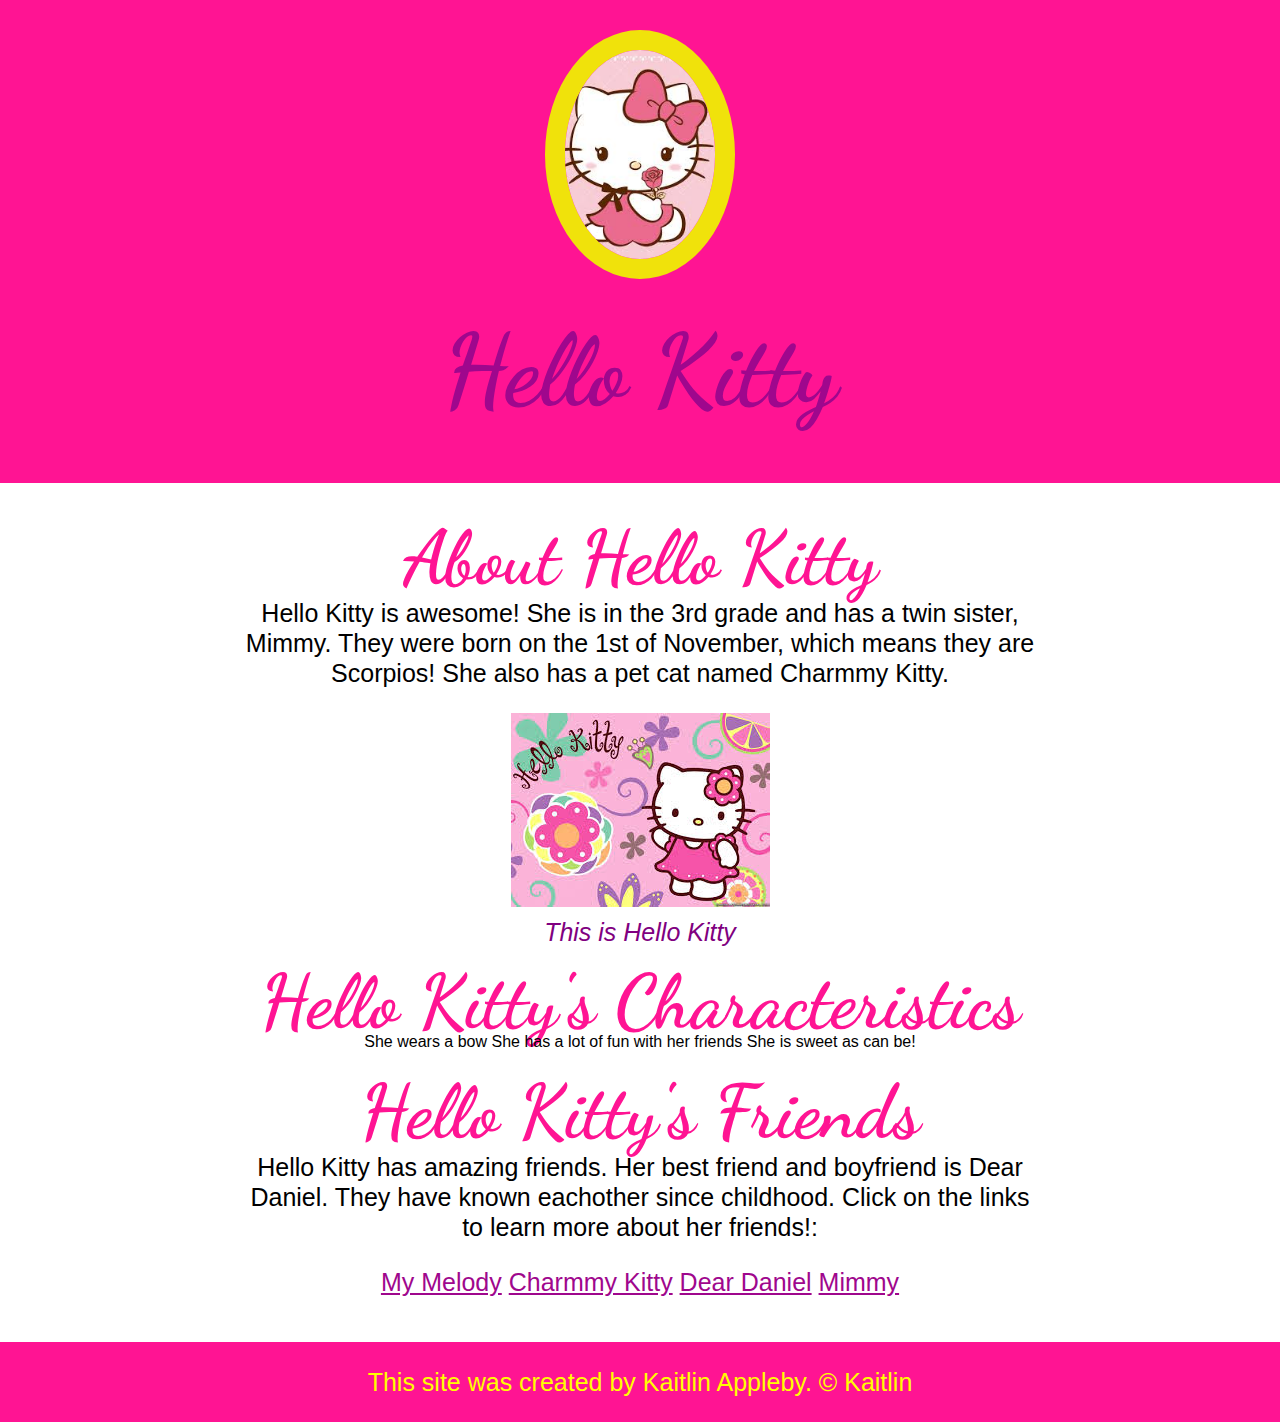
==== index.html @ 811ec0ae "Update index.html" ====
<!DOCTYPE html>
<html>
<head>
    <title>Hello Kitty</title>
    <link rel="icon" href="img/hellokitty.jpeg">
    <link rel="stylesheet" type="text/css" href="css/hero.css">
    <link href="https://fonts.googleapis.com/css2?family=Dancing+Script:wght@700&display=swap" rel="stylesheet">
</head>
<body>
    <!-- header element --> 
    <header>
        <img src="img/hellokitty.jpeg">
        <h1>Hello Kitty</h1>
    </header>

    <!-- main element -->
    <main>
        <h2>About Hello Kitty</h2>
        <p>Hello Kitty is awesome! She is in the 3rd grade and has a twin sister, Mimmy. They were born on the 1st of November, which means they are Scorpios! She also has a pet cat named Charmmy Kitty.</p>
        <img src="img/kittykat.jpeg">
        <p class="caption">This is Hello Kitty</p>

        <!-- Characteristics -->
        <h2>Hello Kitty's Characteristics</h2>

        
            She wears a bow
            She has a lot of fun with her friends
            She is sweet as can be!
        

        <!-- Friends -->
        <h2>Hello Kitty's Friends</h2>
        <p>Hello Kitty has amazing friends. Her best friend and boyfriend is Dear Daniel. They have known eachother since childhood. Click on the links to learn more about her friends!: </p>
        
            <p>
            <a target="_blank" href="https://hellokitty.fandom.com/wiki/My_Melody">My Melody</a>
            <a target="_blank" href="https://hellokitty.fandom.com/wiki/Charmmy_Kitty">Charmmy Kitty</a>
            <a target="_blank" href="https://hellokitty.fandom.com/wiki/Dear_Daniel">Dear Daniel</a>
            <a target="_blank" href="https://hellokitty.fandom.com/wiki/Mimmy">Mimmy</a>
             </p>

            </main>

            <!-- Footer element -->
            <footer>
                <p>This site was created by Kaitlin Appleby. &copy; Kaitlin </p>
            </footer>
</body>            
</html>
---- css/hero.css ----
body {
   margin: 0;
   font-family: Arial, Helvetica, sans-serif;
   line-height: 30px;
}

header {
    background-color: deeppink;
    text-align: center;
    padding-top: 30px;
    padding-bottom: 30px;
}

h1, h2{
    font-family: 'Dancing Script', cursive;
    font-weight: bolder;
    font-size: 40px;
    color: deeppink;
}

/* header styles */

header h1{
    color: #9F078D;
    font-size: 100px;
}

header img{
    border-radius: 100%;
     width: 150px;
    border: 20px solid #F0E20B;
}

main{
    max-width: 800px;
    margin: 0 auto;
    padding: 20px;
    text-align: center;
}

main img{
    max-width: 100%;
}

h2{
    font-size: 75px;
    color: deeppink;
    margin: 40px 0 10px;
}

p{
    font-size: 25px;
}

ol{
    font-size: 25px;
    list-style: none;
}

ul{
    font-size: 25px;
    list-style: none;
}

a{
    color: #9F078D;
}
a:hover{
    color: deeppink;
    background-color: yellow;
}

footer{
    background-color: deeppink;
    text-align: center;
    color: yellow;
    padding: 25px;
}

footer p{
    margin:0;
}

p.caption{
    color:purple;
    font-style: italic;
    margin-top: 0;
}
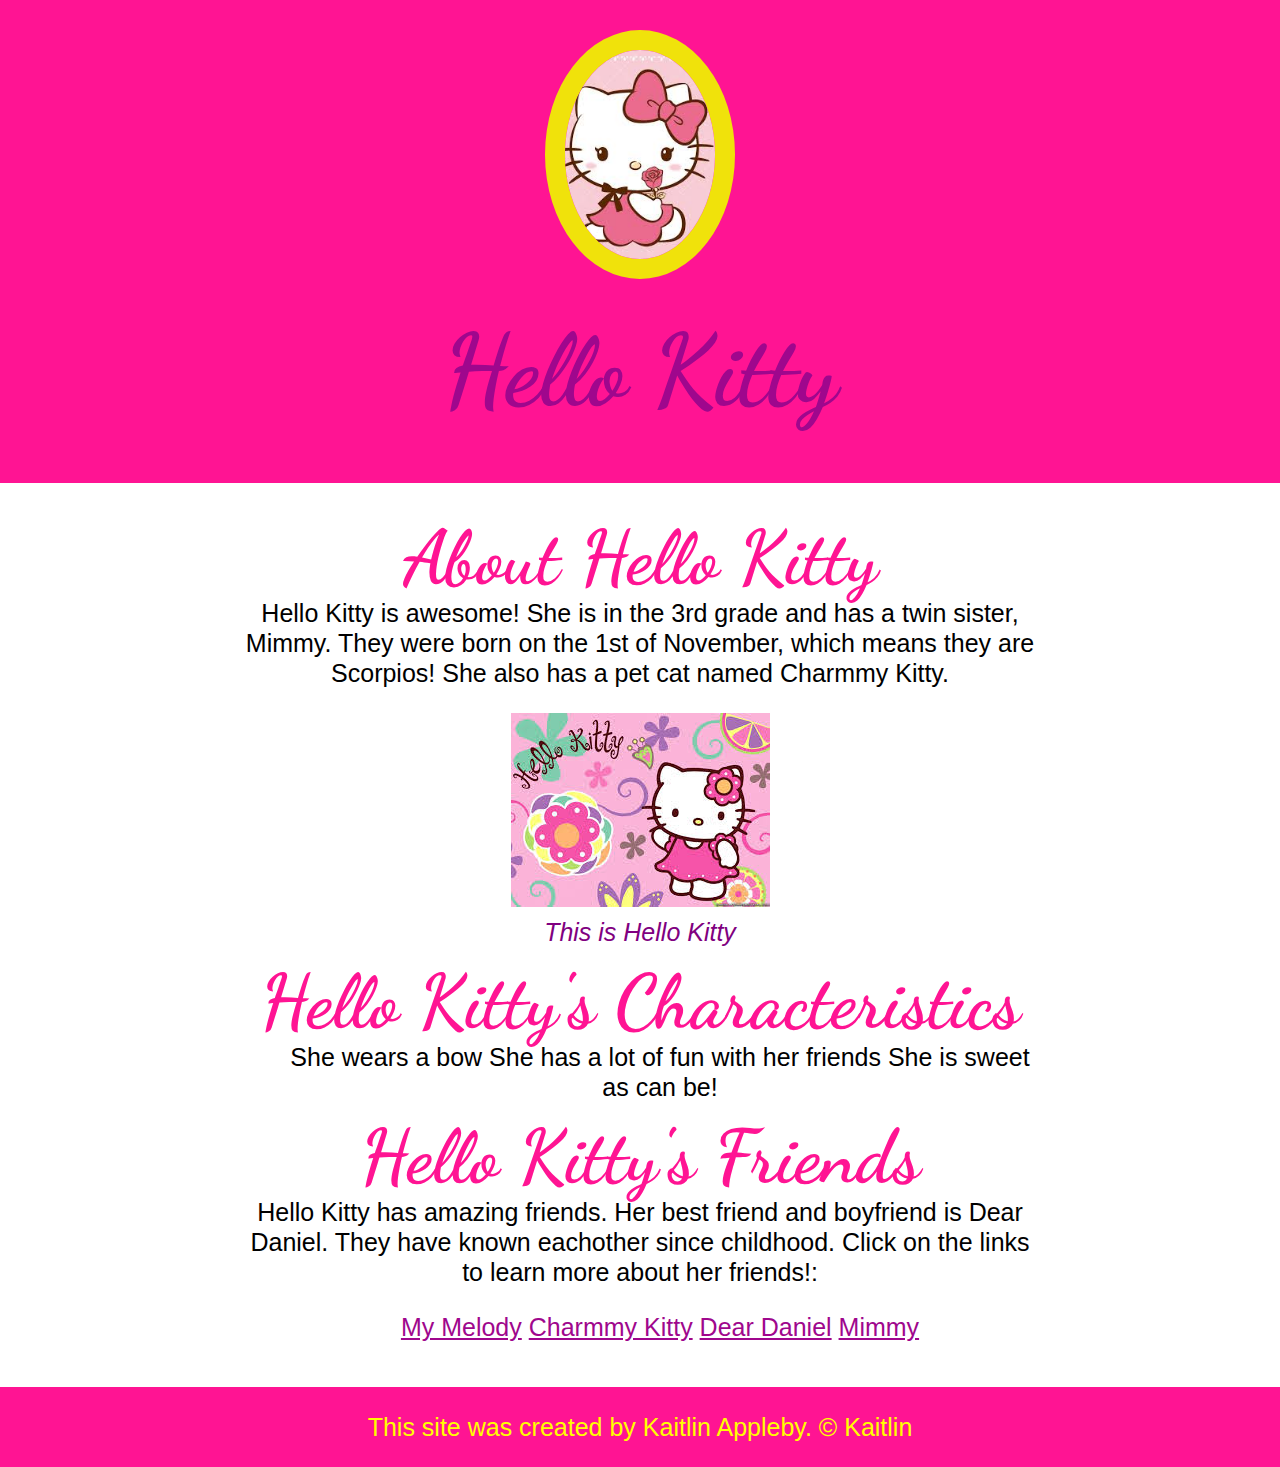
==== commit a98f13b0: "Update index.html" ====
--- a/index.html
+++ b/index.html
@@ -23,22 +23,22 @@
         <!-- Characteristics -->
         <h2>Hello Kitty's Characteristics</h2>
 
-        
+        <ul>
             She wears a bow
             She has a lot of fun with her friends
             She is sweet as can be!
-        
+        </ul>
 
         <!-- Friends -->
         <h2>Hello Kitty's Friends</h2>
         <p>Hello Kitty has amazing friends. Her best friend and boyfriend is Dear Daniel. They have known eachother since childhood. Click on the links to learn more about her friends!: </p>
         
-            <p>
+            <ul>
             <a target="_blank" href="https://hellokitty.fandom.com/wiki/My_Melody">My Melody</a>
             <a target="_blank" href="https://hellokitty.fandom.com/wiki/Charmmy_Kitty">Charmmy Kitty</a>
             <a target="_blank" href="https://hellokitty.fandom.com/wiki/Dear_Daniel">Dear Daniel</a>
             <a target="_blank" href="https://hellokitty.fandom.com/wiki/Mimmy">Mimmy</a>
-             </p>
+            </ul>
 
             </main>
 
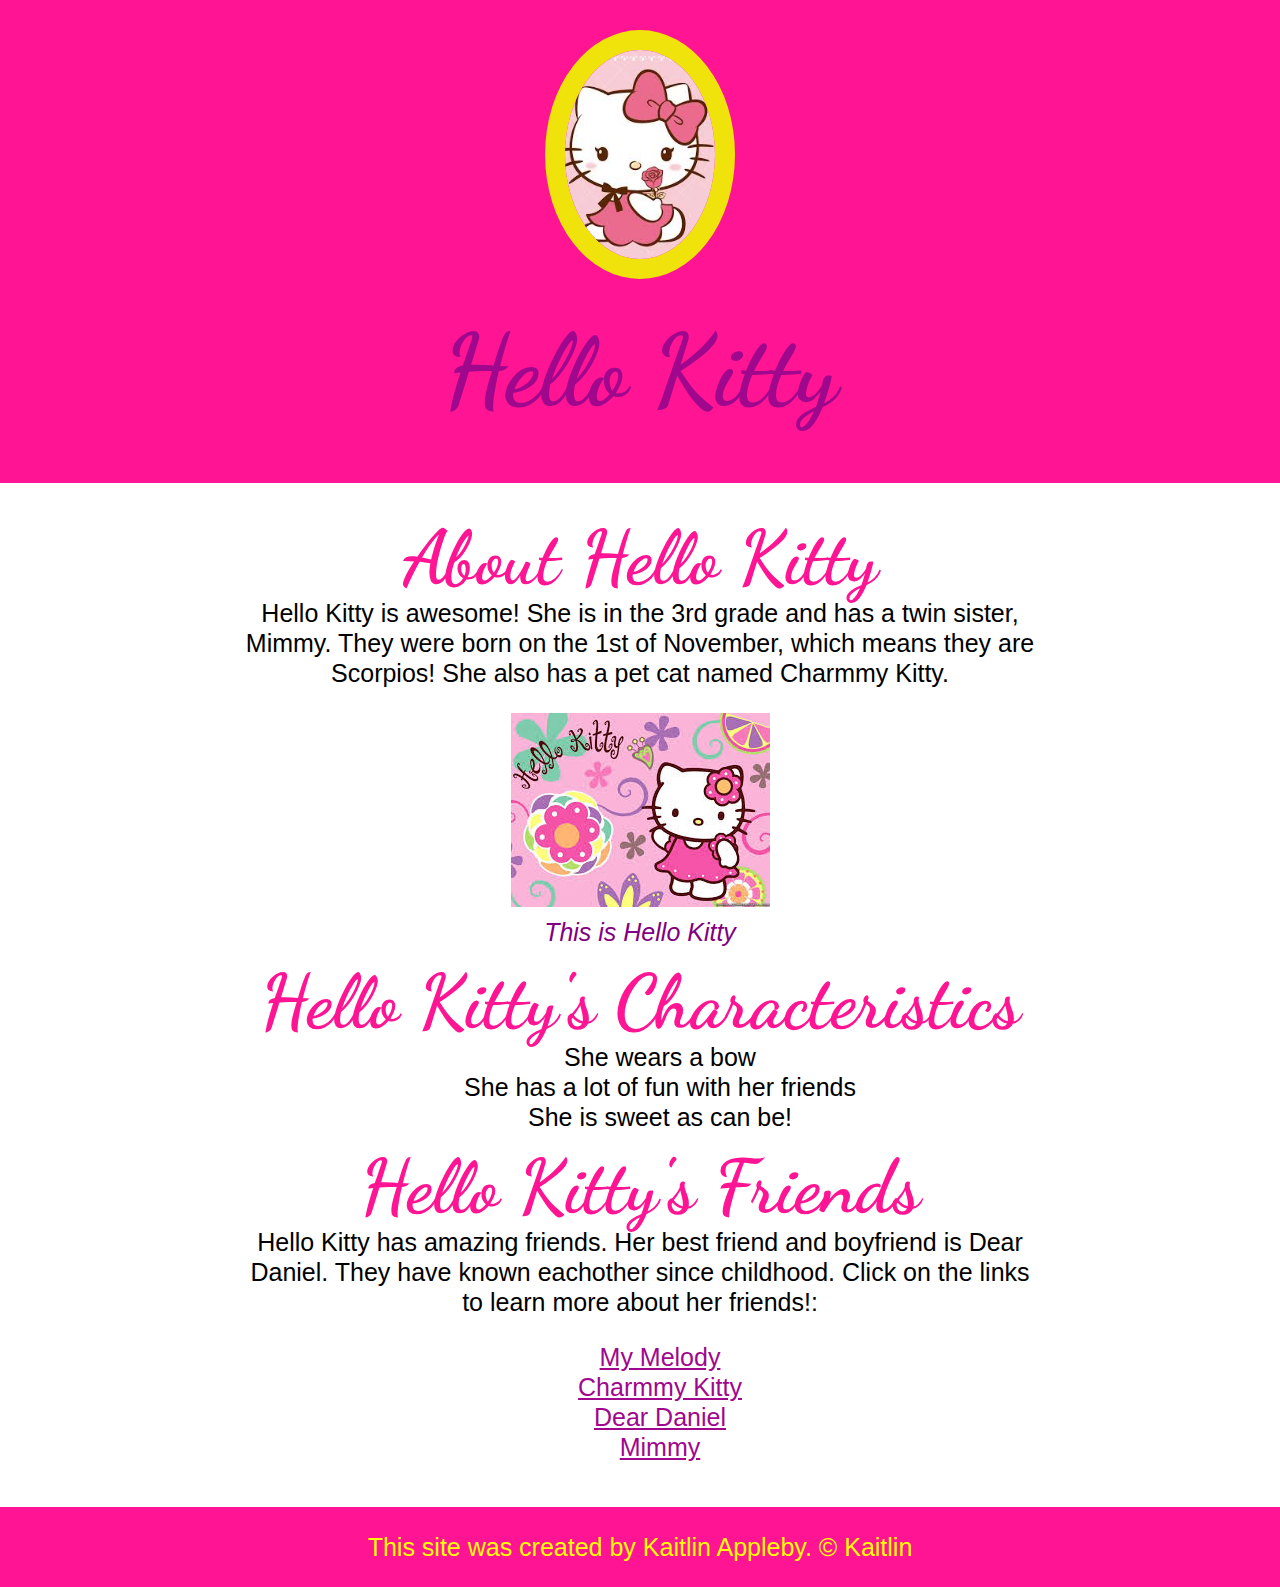
==== commit a07b9186: "Update index.html" ====
--- a/index.html
+++ b/index.html
@@ -24,9 +24,9 @@
         <h2>Hello Kitty's Characteristics</h2>
 
         <ul>
-            She wears a bow
-            She has a lot of fun with her friends
-            She is sweet as can be!
+            <li>She wears a bow</li>
+            <li>She has a lot of fun with her friends</li>
+            <li>She is sweet as can be!</li>
         </ul>
 
         <!-- Friends -->
@@ -34,10 +34,10 @@
         <p>Hello Kitty has amazing friends. Her best friend and boyfriend is Dear Daniel. They have known eachother since childhood. Click on the links to learn more about her friends!: </p>
         
             <ul>
-            <a target="_blank" href="https://hellokitty.fandom.com/wiki/My_Melody">My Melody</a>
-            <a target="_blank" href="https://hellokitty.fandom.com/wiki/Charmmy_Kitty">Charmmy Kitty</a>
-            <a target="_blank" href="https://hellokitty.fandom.com/wiki/Dear_Daniel">Dear Daniel</a>
-            <a target="_blank" href="https://hellokitty.fandom.com/wiki/Mimmy">Mimmy</a>
+            <li><a target="_blank" href="https://hellokitty.fandom.com/wiki/My_Melody">My Melody</a></li>
+            <li><a target="_blank" href="https://hellokitty.fandom.com/wiki/Charmmy_Kitty">Charmmy Kitty</a></li>
+            <li><a target="_blank" href="https://hellokitty.fandom.com/wiki/Dear_Daniel">Dear Daniel</a></li>
+            <li><a target="_blank" href="https://hellokitty.fandom.com/wiki/Mimmy">Mimmy</a></li>
             </ul>
 
             </main>
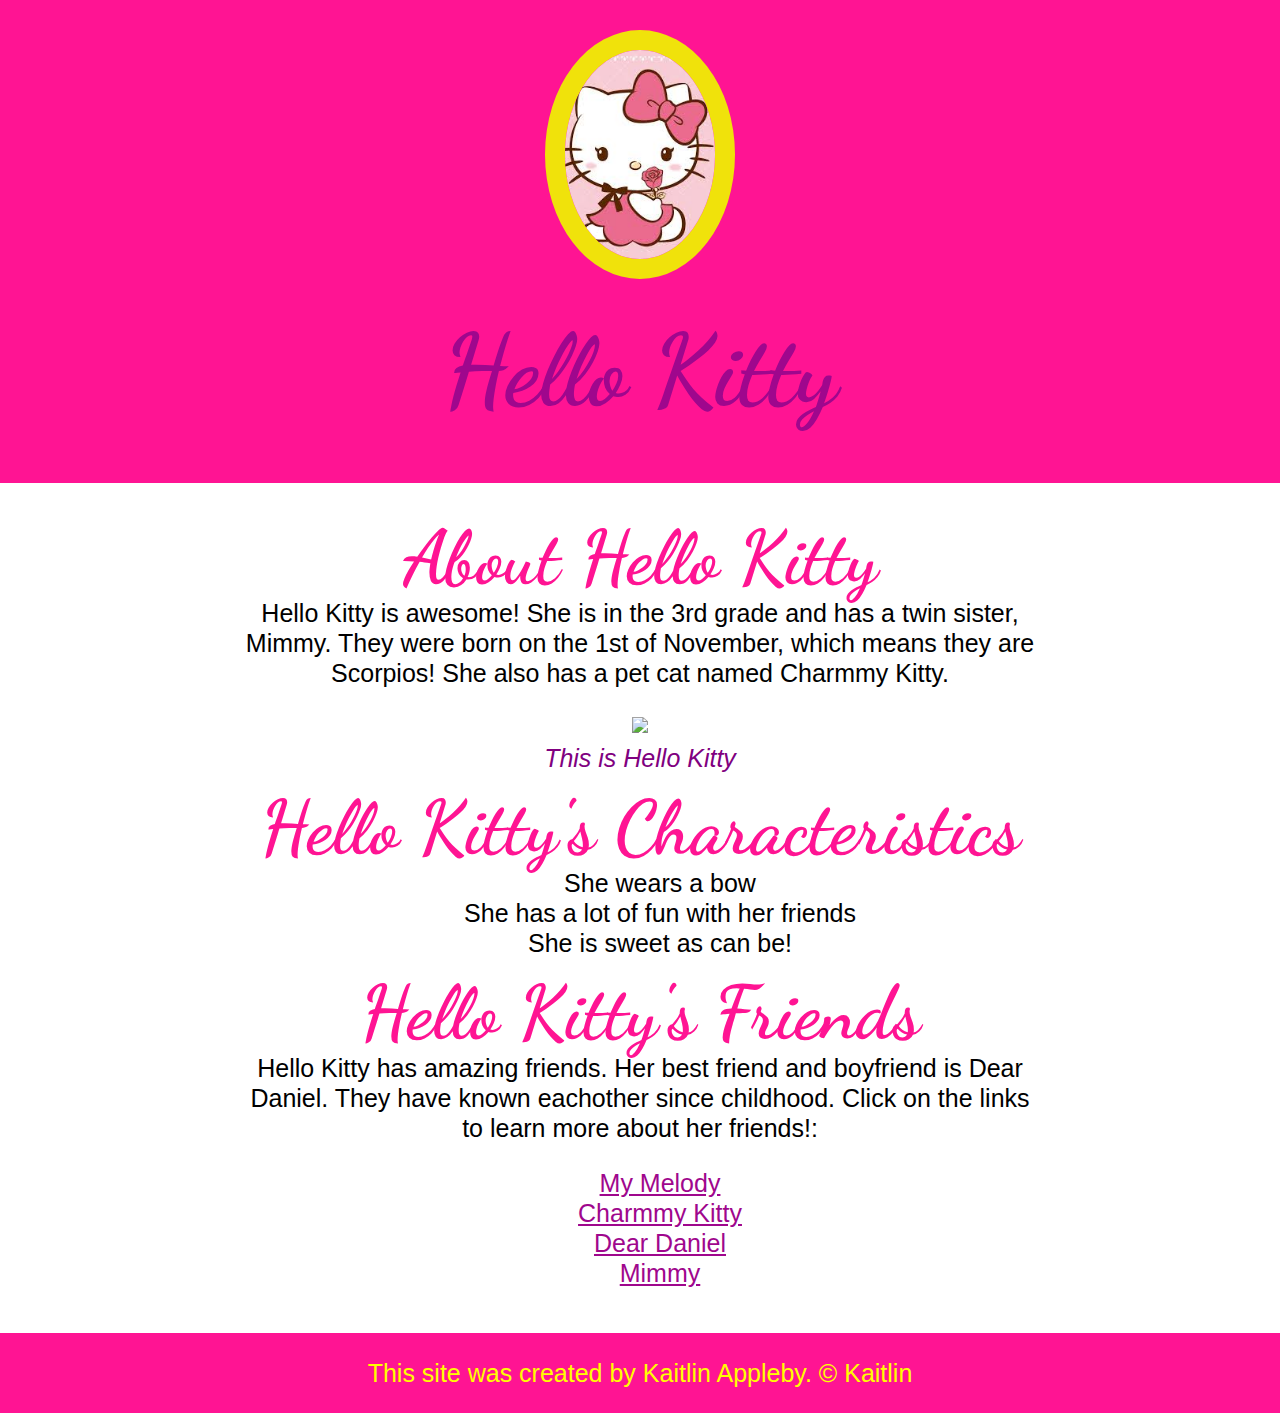
==== commit e19f97b5: "Update index.html" ====
--- a/index.html
+++ b/index.html
@@ -17,7 +17,7 @@
     <main>
         <h2>About Hello Kitty</h2>
         <p>Hello Kitty is awesome! She is in the 3rd grade and has a twin sister, Mimmy. They were born on the 1st of November, which means they are Scorpios! She also has a pet cat named Charmmy Kitty.</p>
-        <img src="img/kittykat.jpeg">
+        <img src="img/hellookitty.jpeg">
         <p class="caption">This is Hello Kitty</p>
 
         <!-- Characteristics -->
--- a/css/hero.css
+++ b/css/hero.css
@@ -52,10 +52,6 @@
     font-size: 25px;
 }
 
-ol{
-    font-size: 25px;
-    list-style: none;
-}
 
 ul{
     font-size: 25px;
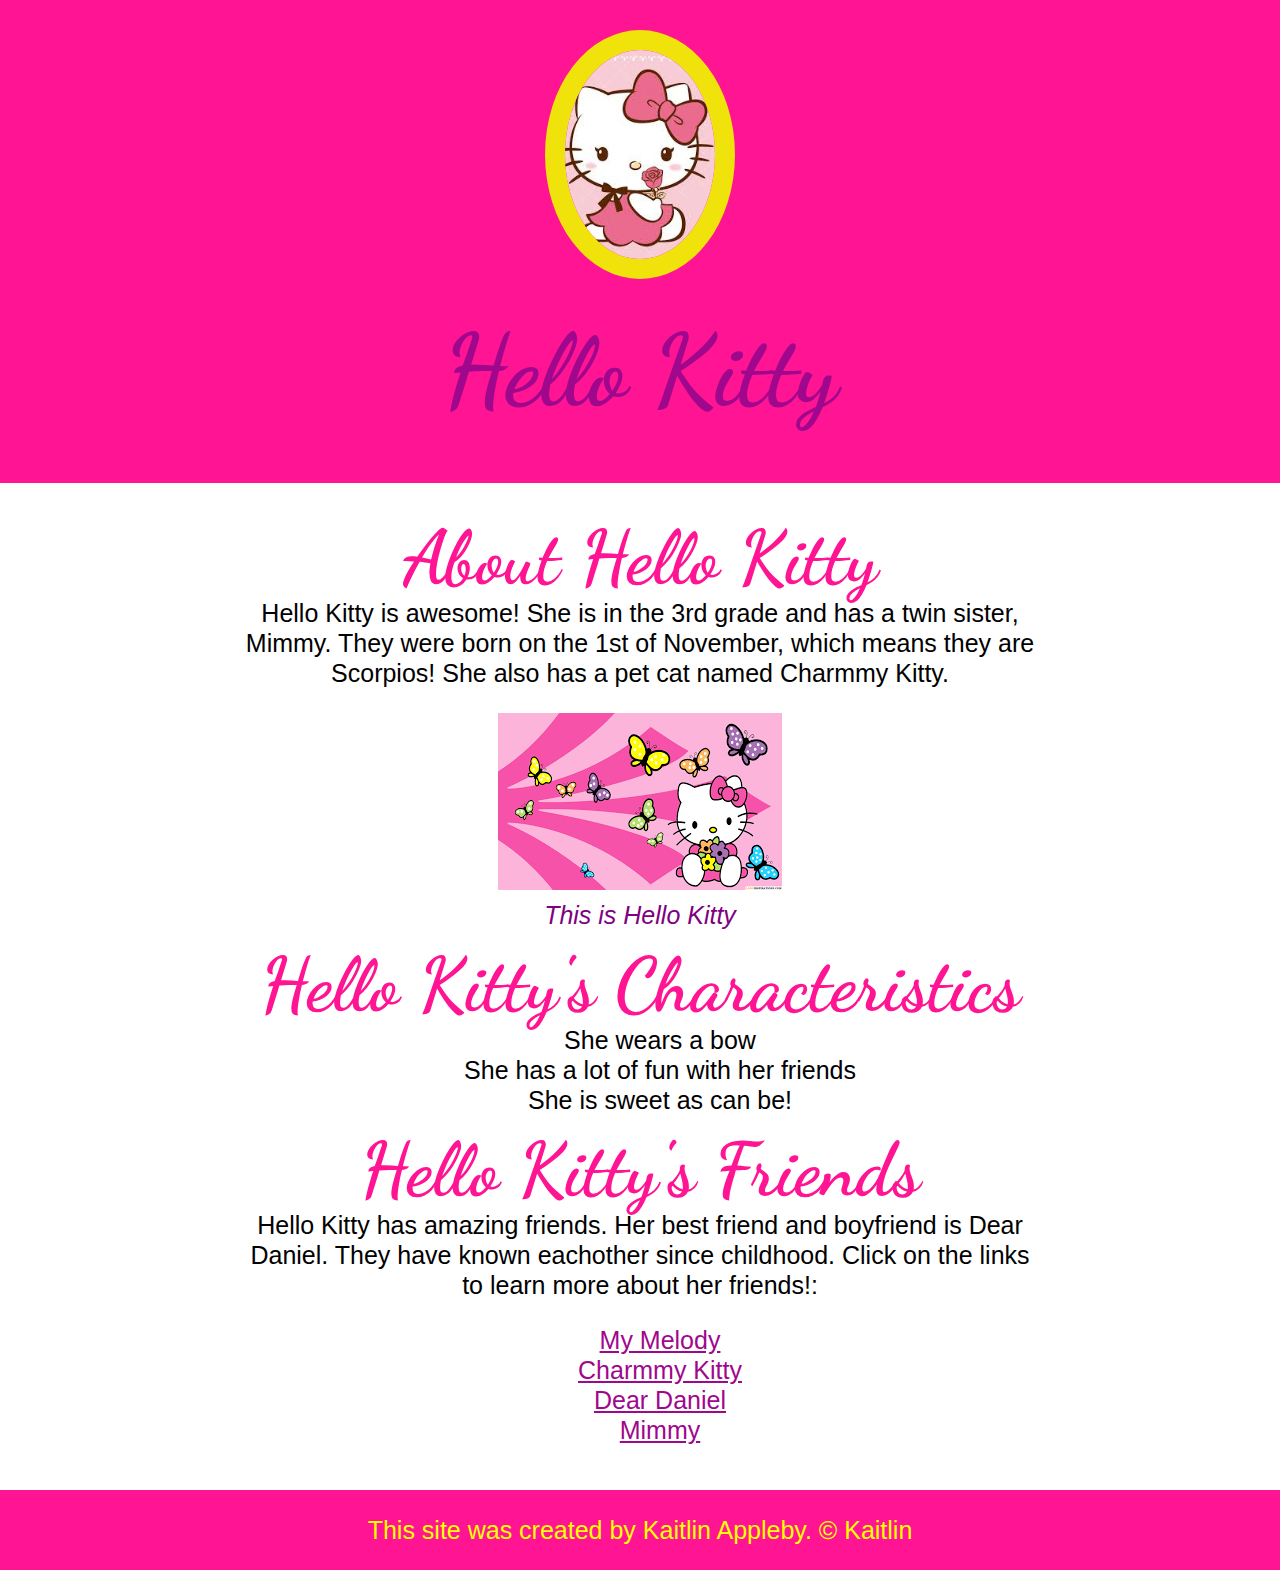
==== commit 8e92a76d: "changed main img" ====
--- a/index.html
+++ b/index.html
@@ -17,7 +17,7 @@
     <main>
         <h2>About Hello Kitty</h2>
         <p>Hello Kitty is awesome! She is in the 3rd grade and has a twin sister, Mimmy. They were born on the 1st of November, which means they are Scorpios! She also has a pet cat named Charmmy Kitty.</p>
-        <img src="img/hellookitty.jpeg">
+        <img src="img/hikitty.jpeg">
         <p class="caption">This is Hello Kitty</p>
 
         <!-- Characteristics -->
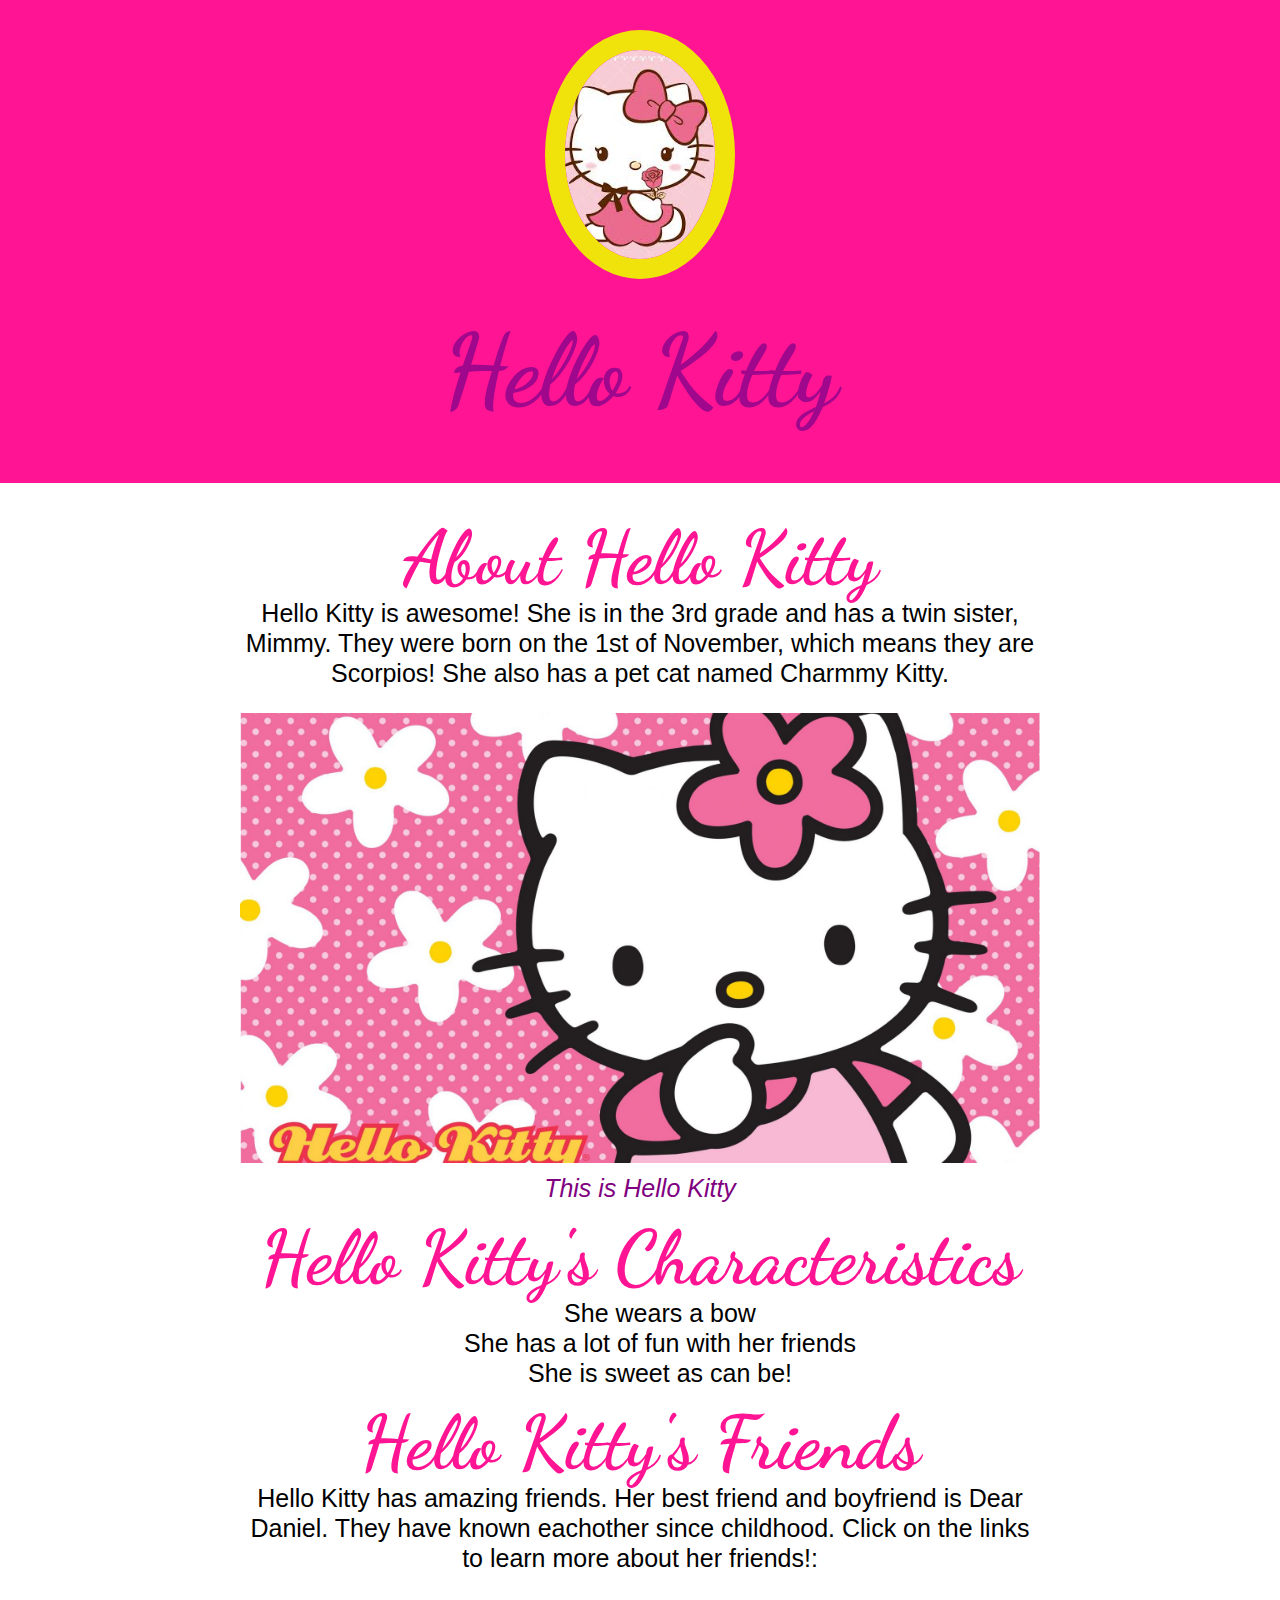
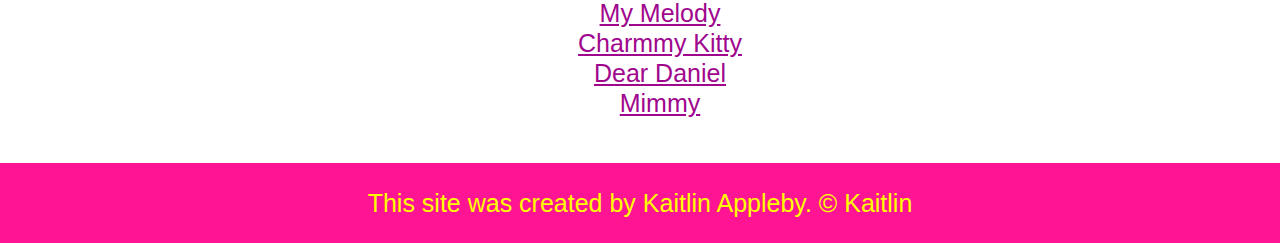
==== commit 51f2767f: "changed img" ====
--- a/index.html
+++ b/index.html
@@ -17,7 +17,7 @@
     <main>
         <h2>About Hello Kitty</h2>
         <p>Hello Kitty is awesome! She is in the 3rd grade and has a twin sister, Mimmy. They were born on the 1st of November, which means they are Scorpios! She also has a pet cat named Charmmy Kitty.</p>
-        <img src="img/hikitty.jpeg">
+        <img src="img/kittk.jpeg">
         <p class="caption">This is Hello Kitty</p>
 
         <!-- Characteristics -->
